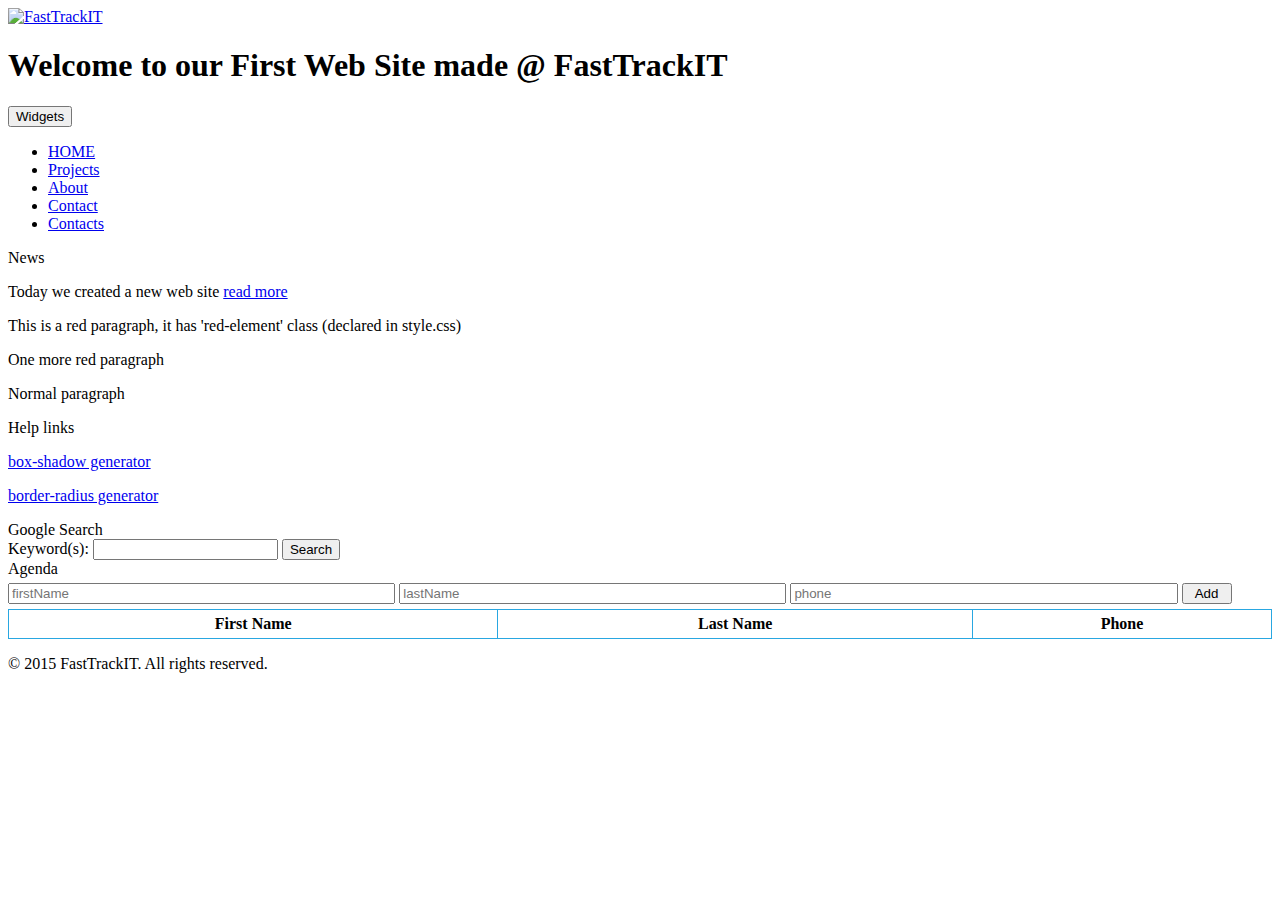
==== contacte.html @ e8e4dd46 "convert cotacts from array into arrays of json" ====
<!DOCTYPE html>
<html>
<head>
    <meta charset="UTF-8">
    <meta name="viewport" content="width=device-width, initial-scale=1">
    <title>Our First Web Site</title>

    <link rel="stylesheet" type="text/css" href="css/reset.css">
    <link rel="stylesheet" type="text/css" href="css/style.css">
    <link rel="stylesheet" type="text/css" href="css/contacts.css">

    <link rel="stylesheet" type="text/css" href="css/responsive/max-600px.css" media="(max-width: 600px)">
    <link rel="stylesheet" type="text/css" href="css/responsive/min-1024px.css" media="(min-width: 1024px)">
    <link rel="stylesheet" type="text/css" href="css/fonts/genericons/genericons.css" media="all" />
</head>
<body>

<div id="layout" class="x-borders">
    <header>
        <div>
            <a id="logo" href="." title="FastTrackIT">
                <img src="img/logo.png" alt="FastTrackIT" title="FastTrackIT">
            </a>
            <h1 id="motto">Welcome to our First Web Site made @ FastTrackIT</h1>
        </div>
    </header>

    <div id="top-menu">
        <div>
            <button id="secondary-toggle" class="genericon genericon-menu">Widgets</button>

            <ul>
                <li><a href="index.html" title="welcome home">HOME</a></li>
                <li><a href="https://www.linkedin.com/in/nicolaematei" title="my personal projects" target="_blank">Projects</a></li>
                <li><a href="https://www.linkedin.com/in/nicolaematei" title="about me" target="_blank">About</a></li>
                <li><a href="https://www.linkedin.com/in/nicolaematei" title="contact me" target="_blank">Contact</a></li>
                <li><a href="contacts.html">Contacts</a></li>
            </ul>
        </div>
    </div>

    <div id="content-wrapper">
        <div id="left-bar">
            <div id="news-widget" class="widget">
                <div class="header" title="Show/Hide content">News</div>
                <div class="content">
                    <p>
                        Today we created a new web site
                        <a id="show-info" href="#">read more</a>

                        <span id="more-info" style="display: none;">
                            made at 'Web programming' course.
                            We learned about HTML (Hyper Text Markup Language), CSS (Cascading Style Sheets) and JS (JavaScript)
                            <a id="hide-info" href="#">hide detail</a>
                        </span>
                    </p>
                    <p class="red-element">This is a red paragraph, it has 'red-element' class (declared in style.css)</p>
                    <p class="red-element">One more red paragraph</p>
                    <p>Normal paragraph</p>
                </div>
            </div>
            
            <div id="help-widget" class="widget">
                <div class="header">Help links</div>
                <div class="content">
                    <p><a href="http://www.cssmatic.com/box-shadow" target="_blank">box-shadow generator</a></p>
                    <p><a href="http://www.cssmatic.com/border-radius" target="_blank">border-radius generator</a></p>
                </div>
            </div>

            <div id="google-search" class="widget">
                <div class="header">Google Search</div>
                <div class="content">
                    <form action="https://www.google.com/search" target="_blank">
                        <label for="q">Keyword(s):</label>
                        <input type="text" name="q" id="q">
                        <input type="hidden" name="ie" value="utf-8">
                        <input type="hidden" name="oe" value="utf-8">
                        <input type="hidden" name="as_sitesearch" value="fasttrackit.org">
                        <input type="submit" value="Search">
                    </form>
                </div>
            </div>
        </div>

        <div id="content">
            <div id="breadcrumb">Agenda</div>
            <form action="#" id="contact-form">
                <input type="text" placeholder="firstName">
                <input type="text" placeholder="lastName">
                <input type="text" placeholder="phone">
                <button>Add</button>
            </form>
            <table id="contacts-list">
                <thead>
                <tr>
                    <th>First Name</th>
                    <th>Last Name</th>
                    <th>Phone</th>
                </tr>
                </thead>
               <tbody>
               </tbody>
            </table>
        </div>

        <div class="clear"></div>
    </div>

    <footer>
        <p>&copy; 2015 FastTrackIT. All rights reserved.</p>
    </footer>
</div>

<!--<script src="https://code.jquery.com/jquery-2.1.3.min.js"></script>-->
<script src="js/lib/jquery/jquery-2.1.3.js"></script>

<script src="js/code-examples/functions-jquery.js" type="text/javascript"></script>

<script src="js/responsive.js" type="text/javascript"></script>
<!--<script src="js/calculator-banca.js"> </script>-->
<!--<script src="js/calculator-copii.js"> </script>-->
<!--<script src="js/dom-examples.js"></script>-->
<script src="js/contacte.js"></script>
</body>
</html>
---- css/contacts.css ----
#contact-form {
    margin-top: 5px;
}

#contacts-list tbody {
    color: dodgerblue;}

#contact-form input {
    width: 30%;
}

#contact-form button {
    min-width: 50px;
}

#contact-form .save {
    display: none;
}

#contacts-list {
    border-collapse: collapse;
    margin:5px 0 5px 0;
    width: 100%;
}

#contacts-list, #contacts-list td, #contacts-list th {
    border: 1px solid #29a7e1;
}
#contacts-list td, #contacts-list th {
    padding: 5px;
    text-align: center;
}
#contacts-list th{
    font-weight: bold;
}
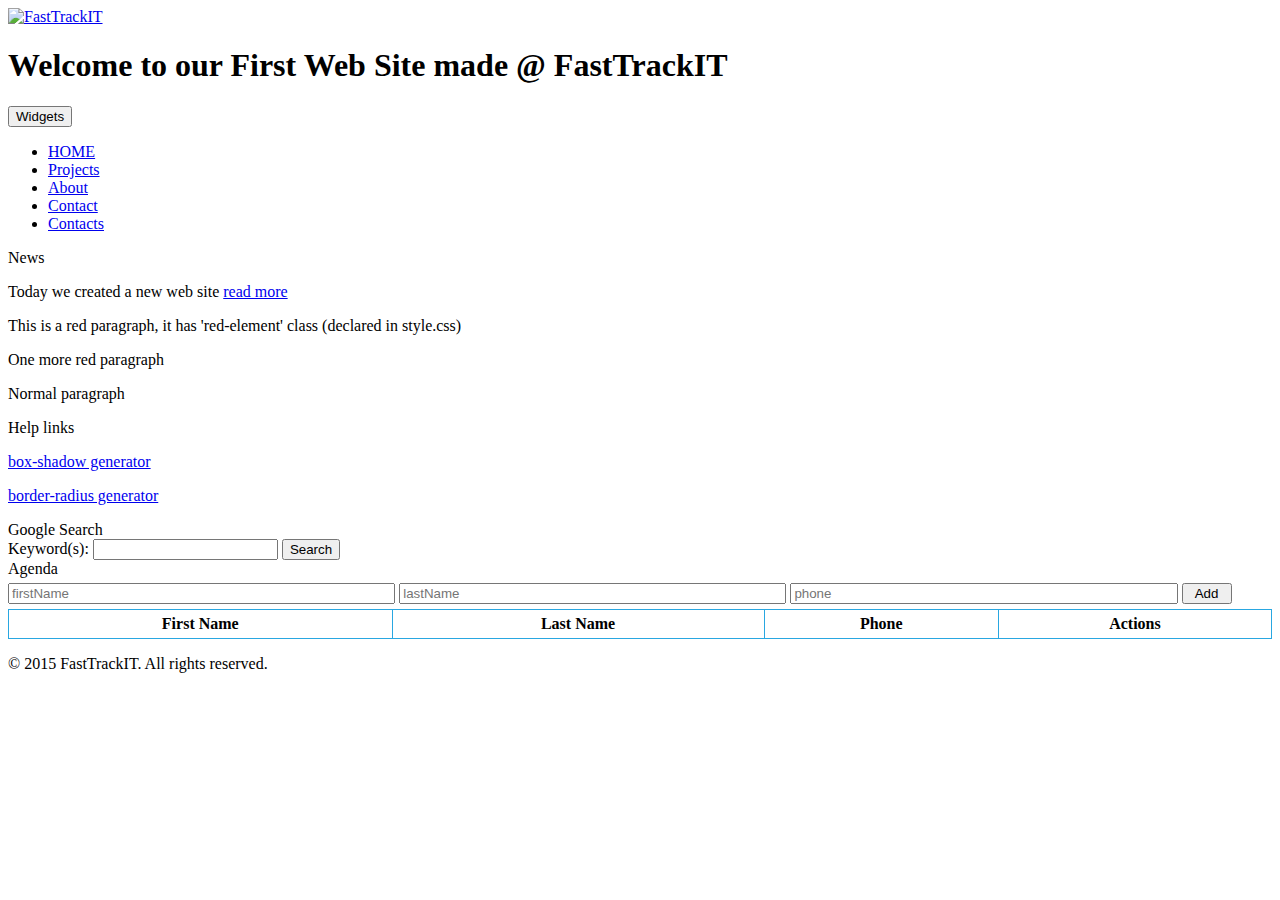
==== commit 2ff4b7bb: "remove contacts" ====
--- a/contacte.html
+++ b/contacte.html
@@ -8,10 +8,12 @@
     <link rel="stylesheet" type="text/css" href="css/reset.css">
     <link rel="stylesheet" type="text/css" href="css/style.css">
     <link rel="stylesheet" type="text/css" href="css/contacts.css">
+    <link rel="stylesheet" type="text/css" href="css/contacte.css">
+
 
     <link rel="stylesheet" type="text/css" href="css/responsive/max-600px.css" media="(max-width: 600px)">
     <link rel="stylesheet" type="text/css" href="css/responsive/min-1024px.css" media="(min-width: 1024px)">
-    <link rel="stylesheet" type="text/css" href="css/fonts/genericons/genericons.css" media="all" />
+    <link rel="stylesheet" type="text/css" href="css/fonts/genericons/genericons.css" media="all"/>
 </head>
 <body>
 
@@ -31,9 +33,11 @@
 
             <ul>
                 <li><a href="index.html" title="welcome home">HOME</a></li>
-                <li><a href="https://www.linkedin.com/in/nicolaematei" title="my personal projects" target="_blank">Projects</a></li>
+                <li><a href="https://www.linkedin.com/in/nicolaematei" title="my personal projects" target="_blank">Projects</a>
+                </li>
                 <li><a href="https://www.linkedin.com/in/nicolaematei" title="about me" target="_blank">About</a></li>
-                <li><a href="https://www.linkedin.com/in/nicolaematei" title="contact me" target="_blank">Contact</a></li>
+                <li><a href="https://www.linkedin.com/in/nicolaematei" title="contact me" target="_blank">Contact</a>
+                </li>
                 <li><a href="contacts.html">Contacts</a></li>
             </ul>
         </div>
@@ -54,12 +58,13 @@
                             <a id="hide-info" href="#">hide detail</a>
                         </span>
                     </p>
-                    <p class="red-element">This is a red paragraph, it has 'red-element' class (declared in style.css)</p>
+                    <p class="red-element">This is a red paragraph, it has 'red-element' class (declared in
+                        style.css)</p>
                     <p class="red-element">One more red paragraph</p>
                     <p>Normal paragraph</p>
                 </div>
             </div>
-            
+
             <div id="help-widget" class="widget">
                 <div class="header">Help links</div>
                 <div class="content">
@@ -97,10 +102,11 @@
                     <th>First Name</th>
                     <th>Last Name</th>
                     <th>Phone</th>
+                    <th>Actions</th>
                 </tr>
                 </thead>
-               <tbody>
-               </tbody>
+                <tbody>
+                </tbody>
             </table>
         </div>
 
--- a/css/contacte.css
+++ b/css/contacte.css
@@ -0,0 +1,3 @@
+#contacts-list {
+
+}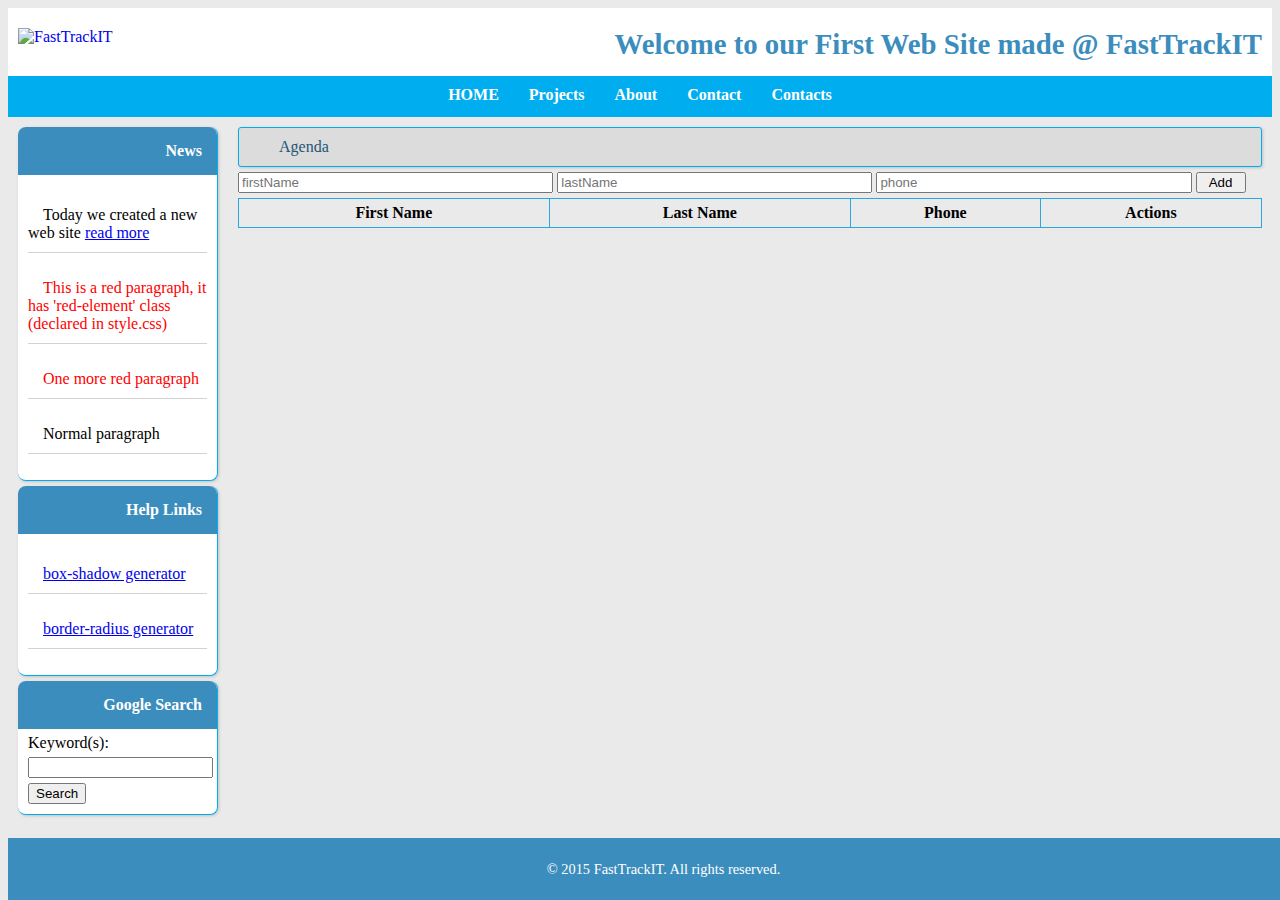
==== commit d2f5cea2: "remove, add, edit contacts" ====
--- a/contacte.html
+++ b/contacte.html
@@ -8,7 +8,6 @@
     <link rel="stylesheet" type="text/css" href="css/reset.css">
     <link rel="stylesheet" type="text/css" href="css/style.css">
     <link rel="stylesheet" type="text/css" href="css/contacts.css">
-    <link rel="stylesheet" type="text/css" href="css/contacte.css">
 
 
     <link rel="stylesheet" type="text/css" href="css/responsive/max-600px.css" media="(max-width: 600px)">
@@ -90,10 +89,10 @@
 
         <div id="content">
             <div id="breadcrumb">Agenda</div>
-            <form action="#" id="contact-form">
-                <input type="text" placeholder="firstName">
-                <input type="text" placeholder="lastName">
-                <input type="text" placeholder="phone">
+            <form action="date/add.html" id="contact-form">
+                <input type="text" name="firstName" placeholder="firstName">
+                <input type="text" name= "lastName" placeholder="lastName">
+                <input type="text" name="phone" placeholder="phone">
                 <button>Add</button>
             </form>
             <table id="contacts-list">
--- a/css/style.css
+++ b/css/style.css
@@ -0,0 +1,205 @@
+body {
+    background-color: #eaeaea;
+}
+
+p {
+    text-indent: 15px;
+}
+
+h1 {
+    font-size: 1.8em;
+    margin: 10px 0 5px 0;
+}
+
+h2 {
+    font-size: 1.5em;
+    margin: 10px 0 5px 0;
+}
+
+strong {
+    font-weight: bold;
+}
+
+ul, ol {
+    margin-left: 25px;
+}
+
+header {
+    padding: 10px;
+    min-height: 48px;
+    background-color: white;
+}
+
+#logo {
+    text-decoration: none;
+    float: left;
+    margin-right: 10px;
+}
+
+header h1 {
+    text-align: right;
+    color: #3b8dbd;
+}
+
+#content-wrapper {
+    padding: 10px 10px 10px 10px;
+    margin-bottom: 35px;
+}
+#secondary-toggle {
+    display: none;
+}
+
+#breadcrumb {
+    background: #dcdcdc url("../img/house.png") 3px center no-repeat;
+    padding: 10px 5px 10px 40px;
+    border: 1px solid #00aeef;
+    border-radius: 3px;
+    box-shadow: 1px 1px 3px #c2c2c2;
+    color: #245674;
+}
+
+.clear {
+    clear: both;
+}
+
+footer {
+    text-align: center;
+    bottom: 0;
+    position: fixed;
+    width: 100%;
+    background-color: #3b8dbd;
+    color: #ffffff;
+    font-size: 0.9em;
+    padding: 8px;
+}
+
+#top-menu div {
+    padding: 0;
+    margin: 0;
+    text-align: center;
+    background-color: #00aeef;
+    border-bottom: 1px solid #00aeef;
+    height: 40px;
+    font-weight: bold;
+}
+
+#top-menu div ul {
+    padding: 0;
+    margin: 0;
+    list-style: none;
+    display: inline-block;
+    color: #fff;
+}
+
+#top-menu div ul li {
+    float: left;
+    height: 40px;
+}
+
+#top-menu div ul a {
+    color: #ffffff;
+    text-decoration: none;
+    padding: 10px 15px 10px 15px;
+    display: block;
+    height: 20px;
+    transition: .5s;
+}
+
+#top-menu div ul a:hover {
+    color: #29a7e1;
+    background: #ffffff;
+}
+#top-menu div ul a:active {
+    background: #c7e6f5;
+}
+
+#left-bar {
+    float: left;
+    width: 200px;
+}
+
+.widget {
+    margin-bottom: 5px;
+    border-radius: 8px;
+    background: #fff;
+    border-width: 0 1px 1px 0;
+    border-style: solid;
+    border-color: #00aeef;
+    box-shadow: 1px 1px 3px #c2c2c2;
+}
+
+.widget .header {
+    background: #3b8dbd url("../img/toggle-collapse.png") 15px center no-repeat;
+    color: #ffffff;
+    padding: 15px;
+    text-align: right;
+    font-weight: bold;
+    border-radius: 8px 8px 0 0;
+    text-transform: capitalize;
+    cursor: pointer;
+}
+
+.widget .content {
+    padding: 5px 10px 10px 10px;
+}
+
+.widget .content p {
+    border-bottom: 1px solid #d2d2d2;
+    padding: 10px 0;
+}
+
+.widget.collapsed .content {
+    display: none;
+}
+
+.widget.collapsed .header {
+    border-radius: 8px;
+    background-image: url("../img/toggle-expand.png");
+}
+
+#google-search #q{
+    margin: 5px 0;
+}
+
+#content {
+    padding-left: 220px
+}
+
+.red-element {
+    color: red;
+}
+
+/* for debugging layers use class="borders" */
+.borders {
+    padding: 5px;
+    margin: 5px;
+    border: 1px solid gray;
+}
+
+#calendar-widget table {
+    border-collapse: collapse;
+}
+#calendar-widget td {
+    border: 1px solid #29a7e1;
+}
+
+#contacts-list .actions span {
+    display: none;
+}
+
+#contacts-list tr:hover .actions span {
+      display: inline;
+}
+
+#contacts-list .actions span {
+    color: blue;
+}
+
+#contacts-list .actions span:hover {
+    color: red;
+}
+
+#contacts-list .actions a {
+    text-decoration: none;
+    font-size: 8px;
+}
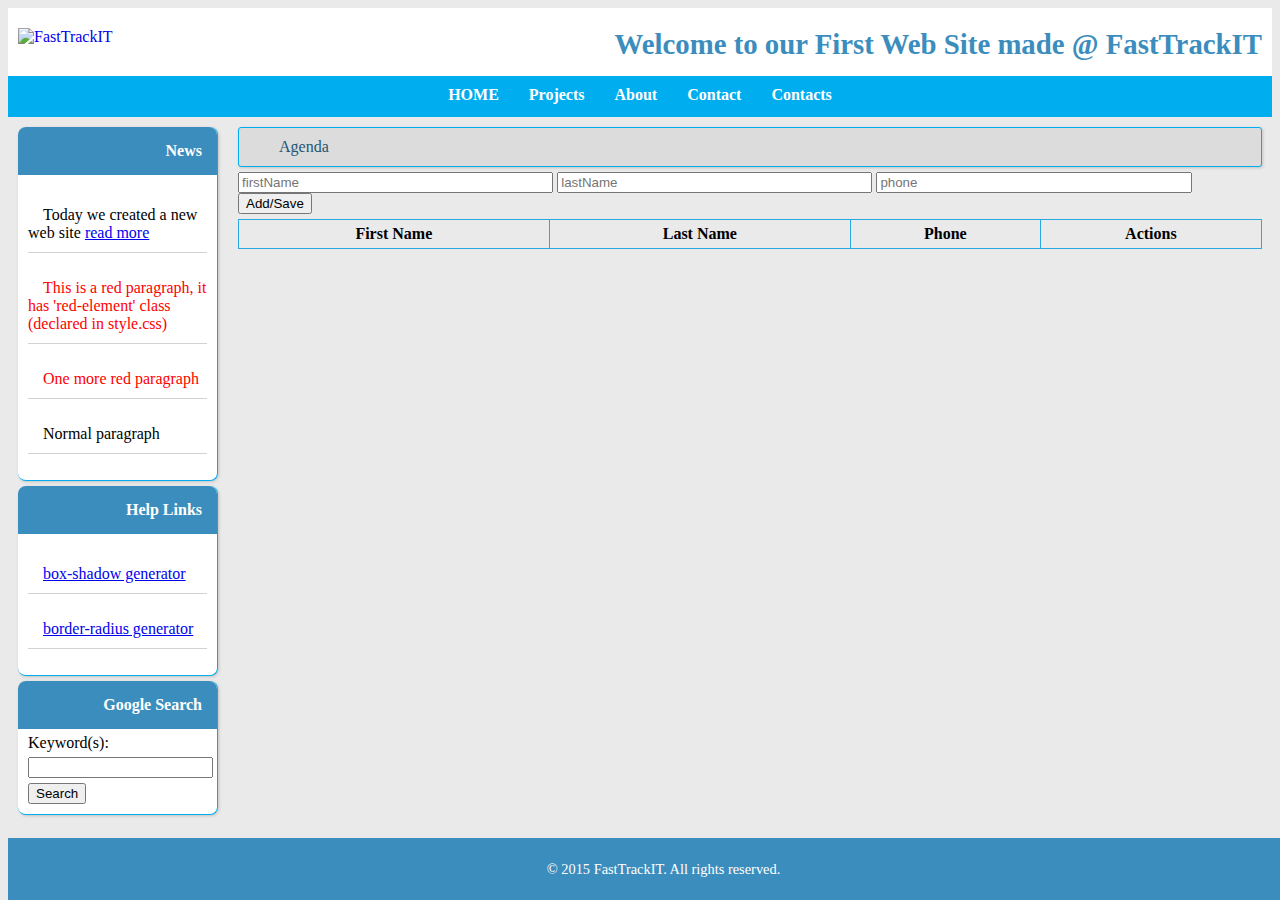
==== commit ec890188: "list from db, remove from db, lab12" ====
--- a/contacte.html
+++ b/contacte.html
@@ -89,11 +89,12 @@
 
         <div id="content">
             <div id="breadcrumb">Agenda</div>
-            <form action="date/add.html" id="contact-form">
-                <input type="text" name="firstName" placeholder="firstName">
-                <input type="text" name= "lastName" placeholder="lastName">
-                <input type="text" name="phone" placeholder="phone">
-                <button>Add</button>
+            <form action="date/save.php" id="contact-form">
+                <input type="hidden" name="id">
+                <input type="text" name="firstName" placeholder="firstName" required>
+                <input type="text" name= "lastName" placeholder="lastName" required>
+                <input type="text" name="phone" placeholder="phone" required>
+                <button>Add/Save</button>
             </form>
             <table id="contacts-list">
                 <thead>
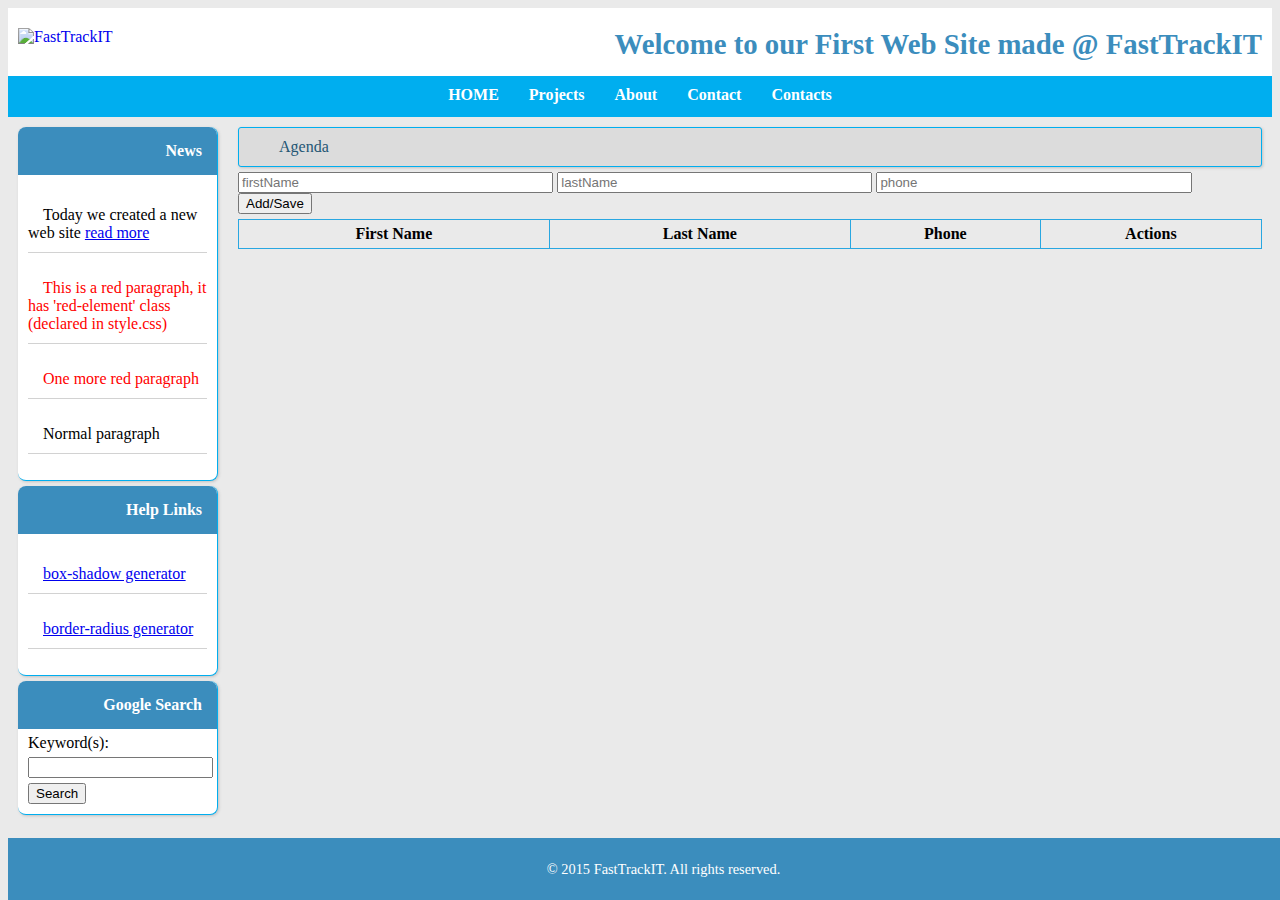
==== commit e0282282: "tabla de sah - script, style, push" ====
--- a/contacte.html
+++ b/contacte.html
@@ -89,7 +89,7 @@
 
         <div id="content">
             <div id="breadcrumb">Agenda</div>
-            <form action="date/save.php" id="contact-form">
+            <form action="date/save-db.php" id="contact-form">
                 <input type="hidden" name="id">
                 <input type="text" name="firstName" placeholder="firstName" required>
                 <input type="text" name= "lastName" placeholder="lastName" required>
@@ -110,8 +110,12 @@
             </table>
         </div>
 
+        <table id="demo-list"></table>
+
         <div class="clear"></div>
+
     </div>
+
 
     <footer>
         <p>&copy; 2015 FastTrackIT. All rights reserved.</p>
@@ -128,5 +132,36 @@
 <!--<script src="js/calculator-copii.js"> </script>-->
 <!--<script src="js/dom-examples.js"></script>-->
 <script src="js/contacte.js"></script>
+
+<style>
+    .square {
+        border: 1px solid grey;
+        margin: 5px;
+        padding: 18px;
+        width: 50px;
+        display: inline-block;
+    }
+    .color {
+        background: blue;
+    }
+</style>
+
+<script>
+    var list = [];
+    //i rand
+    //j coloana
+    for (var i=0; i<8; i++) {
+        list.push('<tr>');
+
+        for (var j=0; j<8; j++) {
+            var colorata = i % 2 ? j % 2 : ((j+1) % 2);
+            list.push('<td class="square' + (colorata ? 'color' : '') + '">' + i + ',' + j + '</td>');
+        }
+        list.push('</tr>');
+    };
+
+    $('#demo-list').html(list.join(''));
+</script>
+
 </body>
 </html>--- a/css/style.css
+++ b/css/style.css
@@ -192,8 +192,8 @@
 }
 
 #contacts-list .actions span {
-    color: blue;
-}
+     color: blue;
+ }
 
 #contacts-list .actions span:hover {
     color: red;
